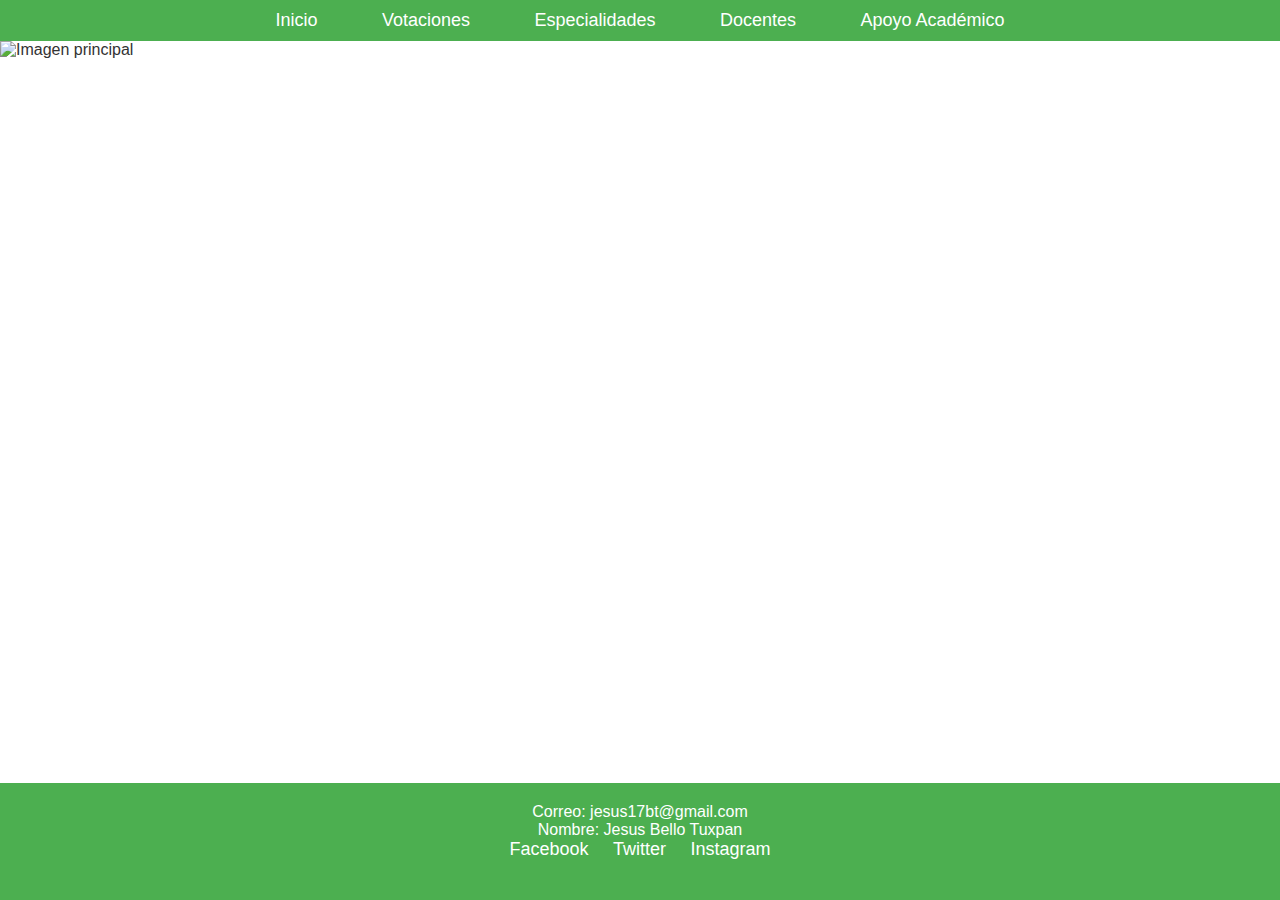
==== Index.html @ 25369d8e "Add files via upload" ====
<!DOCTYPE html>
<html lang="es">
<head>
    <meta charset="UTF-8">
    <meta name="viewport" content="width=device-width, initial-scale=1.0">
    <title>Mi Página Web Profesional</title>
    <link rel="stylesheet" href="styles.css">
</head>
<body>

    <!-- Menú de navegación -->
    <nav class="navbar">
        <div class="menu-toggle" id="mobile-menu">
            <span class="bar"></span>
            <span class="bar"></span>
            <span class="bar"></span>
        </div>
        <ul id="menu" class="menu">
            <li><a href="#inicio" class="menu-link">Inicio</a></li>
            <li><a href="votaciones.html" class="menu-link">Votaciones</a></li>
            <li><a href="especialidades.html" class="menu-link">Especialidades</a></li>
            <li><a href="docentes.html" class="menu-link">Docentes</a></li>
            <li><a href="ApoyoA.html" class="menu-link">Apoyo Académico</a></li>
        </ul>
    </nav>

    <!-- Imagen principal -->
    <header id="inicio">
        <img src="imagenes/logo.jpg" alt="Imagen principal">
    </header>

    <!-- Noticias -->
    <section id="noticias">
        <div class="news-card">
            <img src="imagenes/noticia1.jpg" alt="Noticia 1">
            <p><a href="#">Texto de la noticia 1</a></p>
        </div>
        <div class="news-card">
            <img src="imagenes/noticia2.jpg" alt="Noticia 2">
            <p><a href="#">Texto de la noticia 2</a></p>
        </div>
        <div class="news-card">
            <img src="imagenes/noticia1.jpg" alt="Noticia 3">
            <p><a href="#">Texto de la noticia 3</a></p>
        </div>
    </section>

    <!-- Eventos próximos -->
    <section id="eventos">
        <div class="event-card">
            <img src="imagenes/evento1.jpg" alt="Evento 1">
            <h3>Evento 1</h3>
            <p>Descripción del evento 1</p>
        </div>
        <div class="event-card">
            <img src="imagenes/evento2.jpg" alt="Evento 2">
            <h3>Evento 2</h3>
            <p>Descripción del evento 2</p>
        </div>
    </section>

    <!-- Información de contacto y redes sociales -->
    <footer>
        <div class="contact-info">
            <p>Correo: jesus17bt@gmail.com</p>
            <p>Nombre: Jesus Bello Tuxpan</p>
            <div class="social-media">
                <a href="#">Facebook</a>
                <a href="#">Twitter</a>
                <a href="#">Instagram</a>
            </div>
        </div>
    </footer>

    <script src="JavaScript.js"></script>
</body>
</html>
---- styles.css ----
/* styles.css */

/* General */
* {
    margin: 0;
    padding: 0;
    box-sizing: border-box;
}

body {
    font-family: Arial, sans-serif;
    height: 100%;
    display: flex;
    flex-direction: column;
    background-color: #ffffff; /* Fondo blanco */
    color: #333;
}

html, body {
    width: 100%;
    height: 100%;
}

/* Colores verde y blanco */
:root {
    --verde: #4caf50; /* Verde */
    --verde-claro: #81c784; /* Verde claro */
    --blanco: #ffffff; /* Blanco */
    --gris: #f1f1f1; /* Gris claro */
}

/* Menú de navegación */
nav {
    background-color: var(--verde); /* Fondo verde */
    padding: 10px;
    position: sticky;
    top: 0;
    z-index: 100;
}

nav ul {
    list-style-type: none;
    text-align: center;
}

nav ul li {
    display: inline;
    margin: 0 20px;
}

nav ul li a {
    color: white;
    text-decoration: none;
    font-size: 18px;
    padding: 10px;
    transition: color 0.3s ease, background-color 0.3s ease;
}

nav ul li a:hover {
    background-color: var(--verde-claro);
    color: white;
}

/* Menú hamburguesa */
.menu-toggle {
    display: none;
    flex-direction: column;
    cursor: pointer;
    padding: 10px;
    background-color: var(--verde);
}

.menu-toggle .bar {
    width: 25px;
    height: 3px;
    margin: 4px 0;
    background-color: white;
}

#menu {
    display: block;
}

#menu.active {
    display: block;
}

@media (max-width: 768px) {
    .menu-toggle {
        display: flex;
    }
    
    nav ul {
        display: none;
        flex-direction: column;
        text-align: center;
        width: 100%;
    }

    #menu.active {
        display: flex;
    }

    nav ul li {
        margin: 10px 0;
    }
}

/* Imagen principal */
header {
    position: relative;
    width: 100%;
    height: 50vh;
}

header img {
    width: 100%;
    height: 100%;
    object-fit: cover;
}

/* Secciones de contenido */
.content-section {
    padding: 20px;
    margin: 20px 0;
    background-color: var(--gris);
    border-radius: 8px;
    opacity: 0;
    transform: translateY(100px);
    animation: slideIn 1s ease-out forwards;
}

.content-section h2 {
    font-size: 24px;
    color: var(--verde);
    margin-bottom: 10px;
}

.content-section p {
    font-size: 16px;
    color: #555;
}

a {
    color: var(--verde);
    text-decoration: none;
}

a:hover {
    text-decoration: underline;
}

/* Animación de entrada de las secciones */
@keyframes slideIn {
    0% {
        transform: translateY(100px);
        opacity: 0;
    }
    100% {
        transform: translateY(0);
        opacity: 1;
    }
}

/* Noticias y Eventos */
#noticias, #eventos {
    display: flex;
    justify-content: space-around;
    margin: 20px 0;
    flex-wrap: wrap;
    opacity: 0;
    animation: mostrarElementos 1s ease-in-out forwards;
}

.news-card, .event-card {
    width: 30%;
    padding: 10px;
    background-color: var(--gris);
    border-radius: 5px;
    text-align: center;
    margin-bottom: 20px;
}

.news-card img, .event-card img {
    width: 100%;
    height: auto;
    border-radius: 5px;
}

.news-card:hover, .event-card:hover {
    transform: scale(1.05);
}

@keyframes mostrarElementos {
    0% {
        transform: translateX(100%);
        opacity: 0;
    }
    100% {
        transform: translateX(0);
        opacity: 1;
    }
}

/* Redes sociales */
footer {
    background-color: var(--verde);
    color: white;
    padding: 20px;
    text-align: center;
    margin-top: auto;
}

footer .contact-info {
    margin-bottom: 20px;
}

footer .social-media a {
    color: white;
    text-decoration: none;
    margin: 0 10px;
    font-size: 18px;
    transition: transform 0.3s ease;
}

footer .social-media a:hover {
    transform: scale(1.2);
}

/* Media Queries (Responsive Design) */
@media (max-width: 768px) {
    nav ul li {
        display: block;
        margin: 10px 0;
    }

    .content-section {
        width: 80%;
        margin: 10px auto;
    }
}

@media (max-width: 480px) {
    .news-card, .event-card {
        width: 90%;
    }

    footer .social-media a {
        font-size: 16px;
    }
}
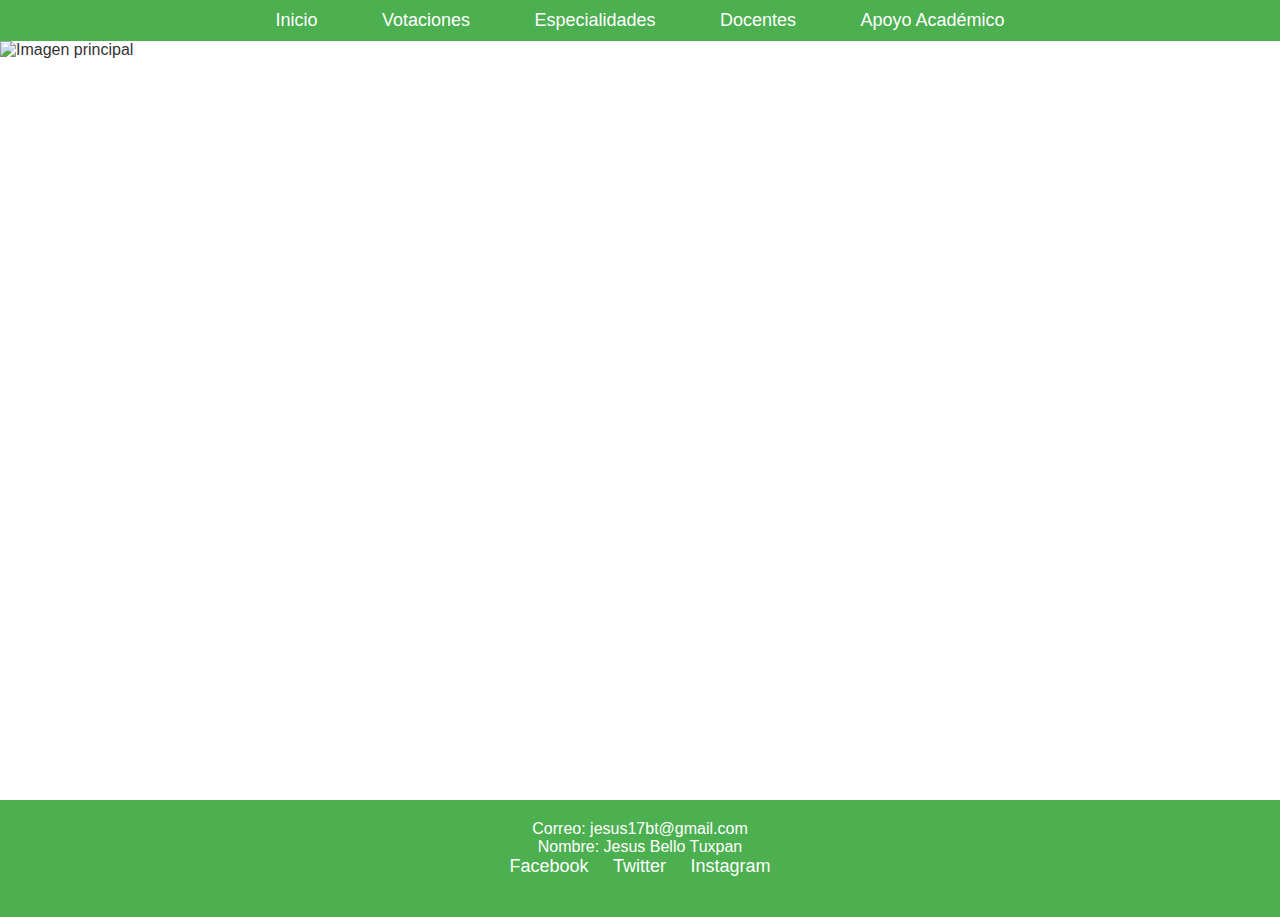
==== commit 8b9f83a4: "Update Index.html" ====
--- a/Index.html
+++ b/Index.html
@@ -32,15 +32,15 @@
     <!-- Noticias -->
     <section id="noticias">
         <div class="news-card">
-            <img src="imagenes/noticia1.jpg" alt="Noticia 1">
+            <img src="noticia1.jpg" alt="Noticia 1">
             <p><a href="#">Texto de la noticia 1</a></p>
         </div>
         <div class="news-card">
-            <img src="imagenes/noticia2.jpg" alt="Noticia 2">
+            <img src="noticia2.jpg" alt="Noticia 2">
             <p><a href="#">Texto de la noticia 2</a></p>
         </div>
         <div class="news-card">
-            <img src="imagenes/noticia1.jpg" alt="Noticia 3">
+            <img src="noticia1.jpg" alt="Noticia 3">
             <p><a href="#">Texto de la noticia 3</a></p>
         </div>
     </section>
@@ -48,12 +48,12 @@
     <!-- Eventos próximos -->
     <section id="eventos">
         <div class="event-card">
-            <img src="imagenes/evento1.jpg" alt="Evento 1">
+            <img src="evento1.jpg" alt="Evento 1">
             <h3>Evento 1</h3>
             <p>Descripción del evento 1</p>
         </div>
         <div class="event-card">
-            <img src="imagenes/evento2.jpg" alt="Evento 2">
+            <img src="evento2.jpg" alt="Evento 2">
             <h3>Evento 2</h3>
             <p>Descripción del evento 2</p>
         </div>
